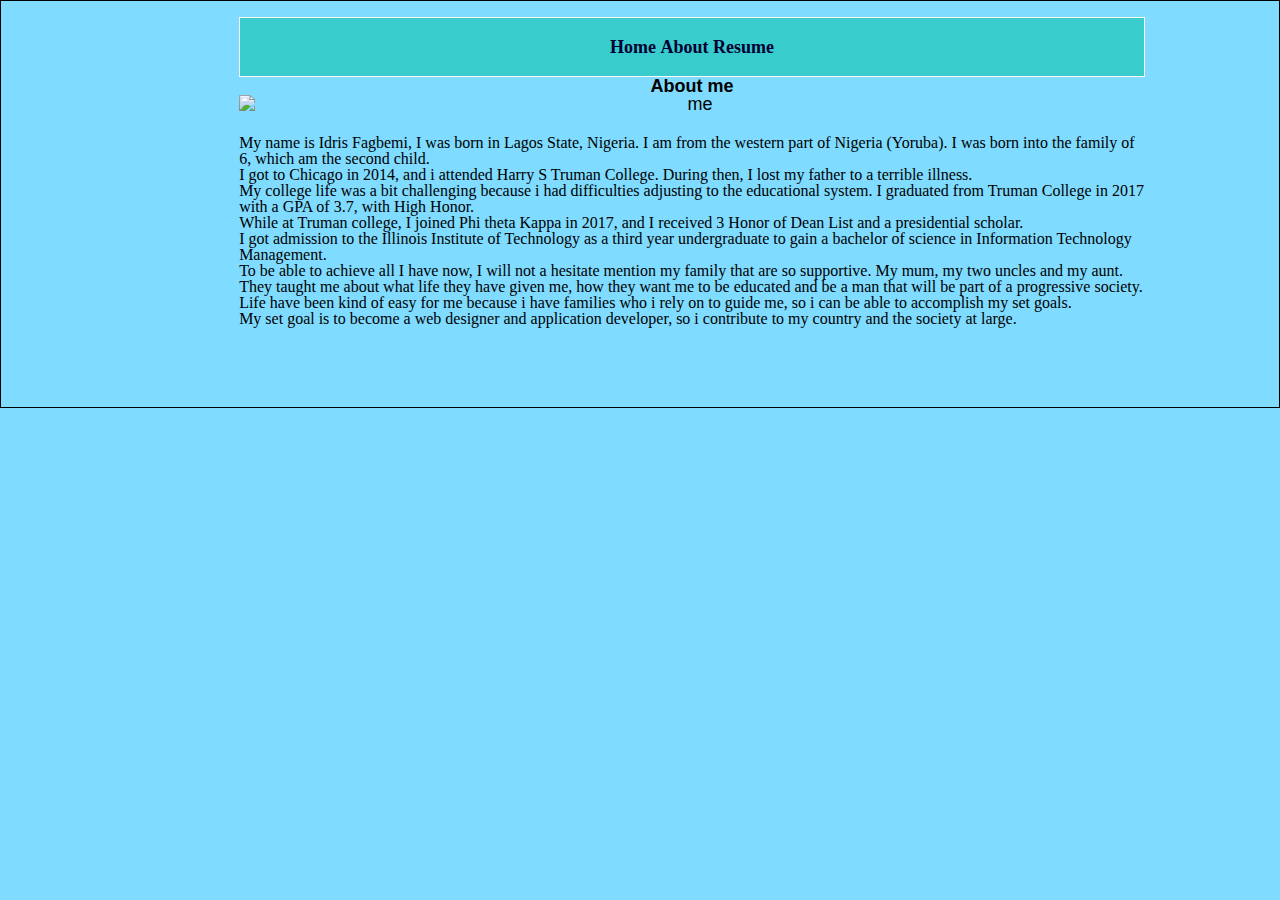
==== about.html @ ee252cb4 "making changes" ====
<!DOCTYPE html>
<html lang = "en">
<head>
  <meta charset = "UTF-8">
  <title>Project One</title>
  <link rel="stylesheet" type="text/css" href="CSS/normalize.css"/>
  <link rel="stylesheet" type="text/css" href="CSS/project2.css"/>
</head>

<body>
  <header class = "Navigation">

    <div id = "navigation">
      <nav>
        <ul>
          <li><a href = "index.html">Home</a></li>
          <li><a href = "about.html">About</a></li>
          <li><a href = "resume.html">Resume</a></li>
        </ul>
      </nav>
    </div>

  </header>

  <div class = "about">
    <h2>About me</h2>
    <img src = "media/me.jpg" alt = "me">
  </div>

  <div class = "myself">
    <p>My name is Idris Fagbemi, I was born in Lagos State, Nigeria. I am from the western part of Nigeria
      (Yoruba). I was born into the family of 6, which am the second child.</p>
      <p>I got to Chicago in 2014, and i attended Harry S Truman College. During then, I lost my father to a terrible illness.</p>
      <p>My college life was a bit challenging because i had difficulties adjusting to the educational system. I graduated from Truman College in 2017
        with a GPA of 3.7, with High Honor.</p>
        <p>While at Truman college, I joined Phi theta Kappa in 2017, and I received 3 Honor of Dean List and a presidential scholar.</p>
        <p>I got admission to the Illinois Institute of Technology as a third year undergraduate to gain a bachelor of science in Information Technology Management.</p>
        <p>To be able to achieve all I have now, I will not a hesitate mention my family that are so supportive. My mum, my two uncles and my aunt.</p>
        <p>They taught me about what life they have given me, how they want me to be educated and be a man that will be part of a progressive society.</p>
        <p>Life have been kind of easy for me because i have families who i rely on to guide me, so i can be able to accomplish my set goals.</p>
        <p>My set goal is to become a web designer and application developer, so i contribute to my country and the society at large.</p>
      </div>

    </body>
    </html>
---- CSS/project2.css ----
body{
	background-color:#7FDBFF;
	font-family: Arial;
	border: 0.1em solid black;
	padding-top: 1em;
	padding-right: 3em;
	padding-bottom: 5em;
	padding-left: 3em;
}
p{
	font-family: cursive;
}
.subheader{
	display: block;
	margin: 0 auto;
	border: 10px inset #ddd;
	margin-left: 0;
	margin-right: 0;
}
.subheader h3{
	text-align: center;
}
header{
	text-align: center;
	text-transform:capitalize;
	padding-top: 0.1em;
	padding-bottom: 0.1em;
	font-family: cursive;
	border:0.1em solid #fff;
	background-color: #39CCCC;
	font-size: large;
	font-weight: bolder;
}
#navigation a{
	text-decoration:none;
}
#navigation{
	text-decoration: none;
	font-weight: bold;
	text-align: center;
	padding: 1em;
}
#navigation li{
	display: inline;
}
#navigation a:link {
	color: #000033;
}

#navigation a:visited {
	color: #000000;
}

#navigation a:hover {
	color: #FFFFFF;
}
img,
video {
	display: block;
	max-width: 100%;
	max-height: 100%;
	padding-bottom: 1.25em;
	margin: 0 auto;
}

.homepage{
	text-align: center;
	font-size: large;
}

.about{
	text-align: center;
	font-size: large;
}

#creation h2{
	text-align: center;
	font-size: large;
}
.resume{
	text-align: center;
	font-size: large;
}
.education ul,
.education ul li {
	padding-bottom: 0;
	font-family: monospace;
}
.skills ul,
.skills ul li {
	padding-bottom: 0;
	font-family: monospace;
}
.experience ul,
.experience ul li {
	padding-bottom: 0;
	font-family: monospace;
}
footer{
	font-size: 75%;
	font-style: italic;
	font-family: Georgia, 'Times New Roman', serif;
	text-align: center;
	padding: 20px;
}
footer a:hover{
	color: #FFFFFF;
}
footer a:link, footer a:visited{
	color: #FFFFFF;
}

@media screen and (min-width: 26.875em) {
	nav {
		font-size: 1em; /* 18px @ 18px em */
	}
	.nav a {
		line-height: 1em;
	}

	video,
	img {
		max-height: 80vh;
	}
}

/*600px  @ 16px em 8 columns at 57px each and 16px gutters */
@media screen and (min-width: 37.5em) {
	#page {
		padding-left: 2.6666666667%; /* 16 px out of 600px */
		padding-right: 2.6666666667%; /* 16 px out of 600px */
	}

	video {
		margin: 0;
		height: auto;
		width: 48.5915492958%; /*4 columns */
	}

}


@media screen and (min-width: 52.5em) {
	body {
		padding-left: 10.9523809524%;
		padding-right: 10.9523809524%;
	}

	video {
		margin: 0;
		width: 48.1707317073%;
	}
}


@media screen and (min-width: 64.5em) {
	body {
		padding-left: 18.6046511628%;
		padding-right: 10.46511628%;
	}
}
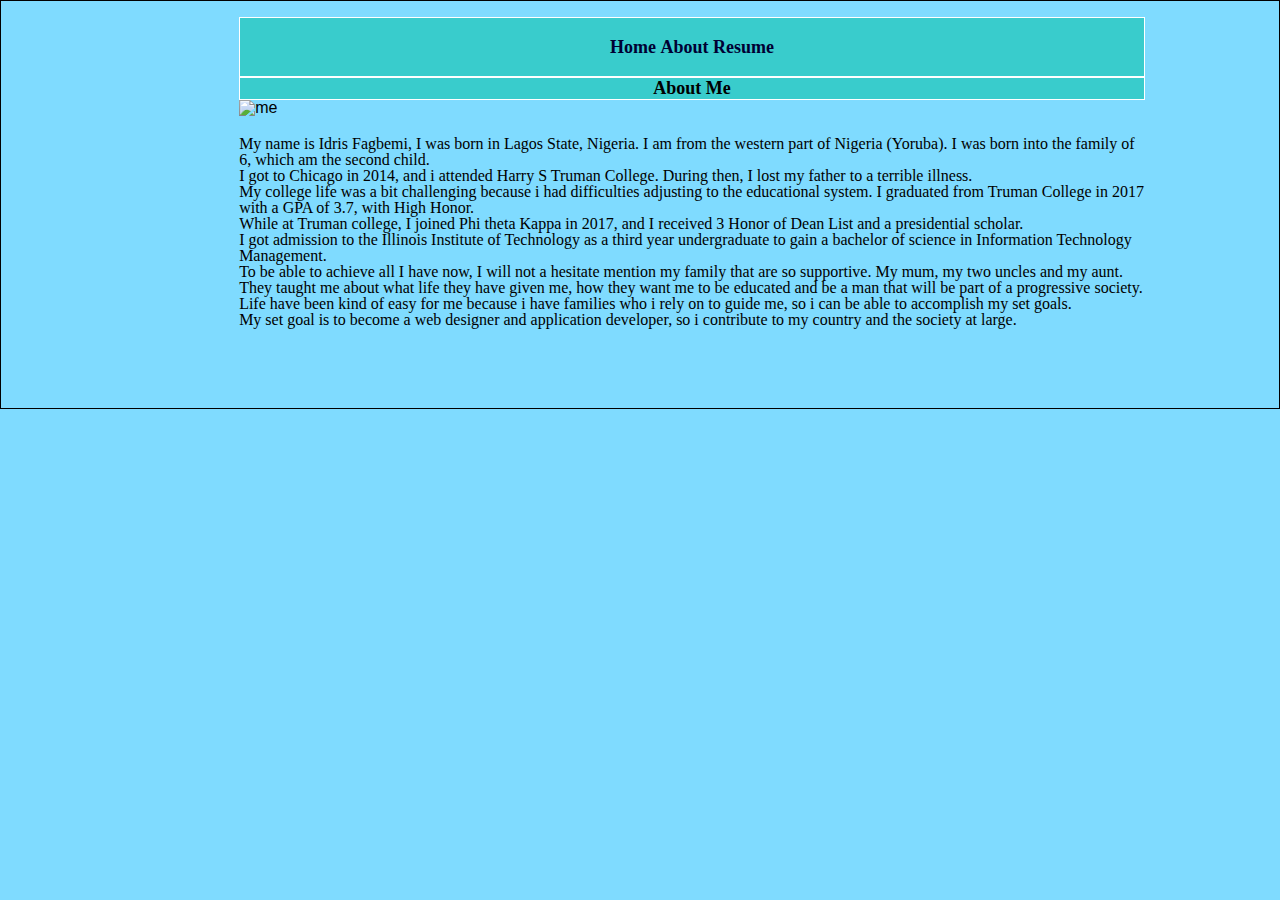
==== commit 66d18740: "fixed" ====
--- a/about.html
+++ b/about.html
@@ -22,10 +22,12 @@
 
   </header>
 
-  <div class = "about">
-    <h2>About me</h2>
+  <section>
+    <header>
+      <h2>About me</h2>
+    </header>
     <img src = "media/me.jpg" alt = "me">
-  </div>
+  </section>
 
   <div class = "myself">
     <p>My name is Idris Fagbemi, I was born in Lagos State, Nigeria. I am from the western part of Nigeria
--- a/CSS/project2.css
+++ b/CSS/project2.css
@@ -63,15 +63,6 @@
 	margin: 0 auto;
 }
 
-.homepage{
-	text-align: center;
-	font-size: large;
-}
-
-.about{
-	text-align: center;
-	font-size: large;
-}
 
 #creation h2{
 	text-align: center;
